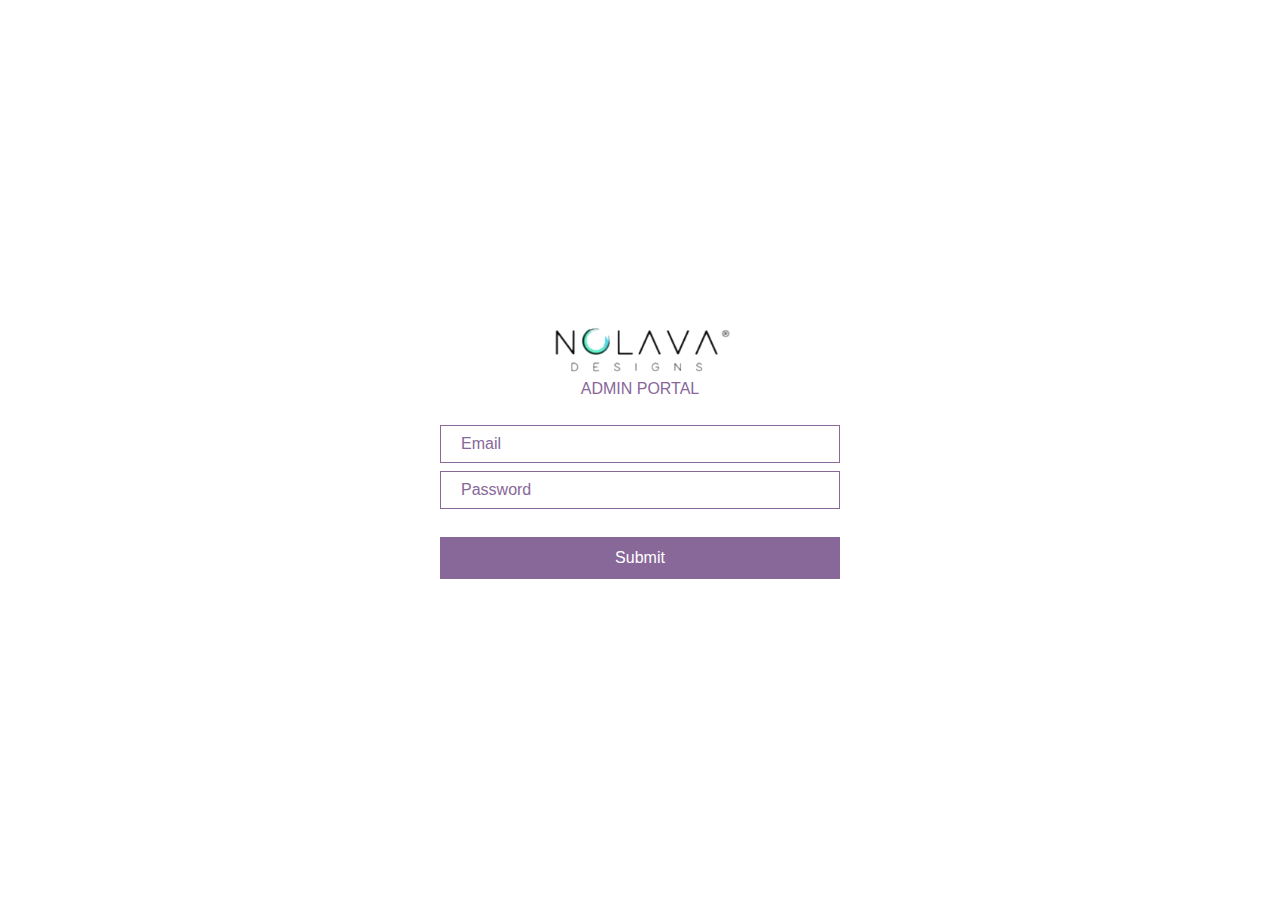
==== index.html @ 99cd1395 "files added" ====
<!doctype html>
<html lang="en">
  <head>
    <!-- Required meta tags -->
    <meta charset="utf-8">
    <meta name="viewport" content="width=device-width, initial-scale=1, shrink-to-fit=no">

    <!-- Bootstrap CSS -->
    <link rel="stylesheet" href="https://cdn.jsdelivr.net/npm/bootstrap@4.6.0/dist/css/bootstrap.min.css">

    <!-- fontawesome css -->
    <link rel="stylesheet" href="https://cdnjs.cloudflare.com/ajax/libs/font-awesome/5.15.3/css/all.min.css">
    
    <!-- style css -->
    <link rel="stylesheet" href="style/style.css">

    <title>nolava</title>
  </head>
  <body>
    
    <div class="wrapper">
        <img src="img/LOGO PNG.png" class="img-fluid logo w-25" alt="">
        <p class="text-purple">ADMIN PORTAL</p>
        <form action="">
            <input type="email" class="form-control w-100 my-2" placeholder="Email" name="" id="">
            <input type="password" class="form-control w-100 my-2" placeholder="Password" name="" id="">
            <input type="submit" class="btn btn-purple py-2" placeholder="Email" name="" id="">
        </form>
    </div>

    <!-- jquery -->
    <script src="https://code.jquery.com/jquery-3.5.1.slim.min.js"></script>
    
    <!-- popper js -->
    <script src="https://cdn.jsdelivr.net/npm/popper.js@1.16.1/dist/umd/popper.min.js"></script>

    <!-- bootstrap js -->
    <script src="https://cdn.jsdelivr.net/npm/bootstrap@4.6.0/dist/js/bootstrap.min.js"></script>

    <!-- main js -->
    <script src="js/main.js"></script>
  </body>
</html>
---- style/style.css ----
.wrapper{
    height: 100vh;
    width: 100vw;
    display: flex;
    justify-content: center;
    align-items: center;
    flex-direction: column;
}
body,html{
    overflow-x: hidden !important;
}
.logo.w-25 {
	width: 15% !important;
}
.text-purple{
    color: #886799;
}
.form-control.w-100 {
	width: 400px !important;
	border-radius: unset;
	border: 1px solid #886799;
	padding: 10px 20px;
}
.form-control::placeholder {
	color: #886799;
	opacity: 1;
}
input.btn.btn-purple.py-2 {
	width: 400px;
	background: #886799;
	color: white;
	border-radius: unset;
	margin-top: 20px;
}
input:focus{
    outline: unset !important;
    box-shadow: unset !important;
}
button:focus{
    outline: unset !important;
    box-shadow: unset !important;
}
textarea:focus{
    outline: unset !important;
    box-shadow: unset !important;
}
.header{
    background-color: #754E88;
    padding: 20px 0;
}
.header .container {
	max-width: 95%;
}

/* ======================================== */
.img-fluid.mainlogo {
	width: 150px;
}
.sidebar{
    background-color: #754E88;
    padding-top: 20px;
    -ms-flex: 0 0 20%;
	flex: 0 0 20%;
	max-width: 20%;
}
.mainContents{
    padding-top: 20px;
    -ms-flex: 0 0 80%;
	flex: 0 0 80%;
	max-width: 80%;
    padding-bottom: 30px;
}
.sidebar-sm{
    min-height: 100vh;
}
.text-white.active.text-decoration-none {
	font-weight: 700;
}
ul{
    list-style: none;
}
.mainBody ul li a {
	font-size: 20px;
	line-height: 2;
}
.card-1{
    background-color: #754E88;
    border-color: #754E88;
}
.card-2{
    background-color: #926BA5;
    border-color: #926BA5;
}
.card-3{
    background-color: #B18AC4;
    border-color: #B18AC4;
}
.card-4{
    background-color: #CAABD9;
    border-color: #CAABD9;
}
.card h1 {
	font-size: 65px;
	font-weight: 600;
}
.mainContents {
	padding-top: 20px;
	-ms-flex: 0 0 79%;
	flex: 0 0 79%;
	max-width: 79%;
}
table{
    margin: 0 !important;
}
td{
    border: unset !important;
}
table td p{
    margin: unset !important;
}
.fs-14{
    font-size: 14px;
}
.card{
    border: unset;
}
.btn-purple{
    background-color: #754E88;
    color: white !important;
    padding: 20px;
    border-radius: unset;
}

.accordion .card-header {
	background: unset;
    padding: 0 !important;
}
.btn.btn-link.btn-block.text-left.text-purple.text-decoration-none {
	border: 2px solid #754E88;
	border-radius: unset !important;
	margin: 10px 0;
    padding: 15px;
    position: relative;
}
.card.border-radius-0 {
	border-radius: unset;
}
.btn.btn-link.btn-block.text-left.text-purple.text-decoration-none span {
	background-color: #754E88;
	height: 100% !important;
	display: inline-block;
	position: absolute;
	width: 100px;
	display: inline-flex;
	justify-content: center;
	align-items: center;
	color: white;
	top: 0;
	right: 0;
}
.accordion .card-body {
	border: 1px solid #754E88;
	height: 400px;
	overflow-x: hidden !important;
	overflow-y: scroll;
    padding: 15px;
}

input[type="file"] {
    display: none;
}
.custom-file-upload {
	border: 1px solid #754E88;
	padding: 45px;
	font-size: 30px;
	text-align: center;
    color: #D1D1D1;
}
label.mt-4.custom-sound-upload {
	border: 1px solid #754E88;
	padding: 15px;
	width: 100%;
	display: block;
	text-align: center;
	color: #754E88;
}
.changeForm .form-control {
	border: 1px solid #754E88;
	border-radius: unset;
	margin: 10px 0;
	display: block;
	height: 60px;
    color: #754E88;
}
.changeForm textarea{
    height: 100px !important;
}
select, option{
    color: #754E88;
}
textarea.form-control.h-75 {
	height: 170px !important;
}
#exampleModal {
	background: rgba(255,255,255,0.3);
}

.custom-modal-upload {
	border: 1px solid #754E88;
	padding: 45px;
	font-size: 30px;
	text-align: center;
	color: #D1D1D1;
	width: 100%;
	margin-top: 10px;
}
.form-control.my-2.mm {
	border: 1px solid #754E88;
	border-radius: 0;
	padding: 10px !important;
	height: 40px;
}
.mm::placeholder{
    color: grey;
}
.modal-content {
	border-radius: unset;
}
.modal-body {
	padding-top: 0;
}
.fa.fa-2x.fa-bars.text-white {
	position: absolute;
	right: 20px;
	top: 0;
	display: none;
}


@media screen and (max-width:925px){
    .card h1 {
        font-size: 55px;
    }
    td {
        font-size: 14px;
    }
    .col-md-3.p-3 p {
        font-size: 13px;
    }
    td {
        font-size: 14px;
        padding: 4px !important;
    }
}

@media screen and (max-width:800px){
    .fa.fa-2x.fa-bars.text-white {
        display: inline-block;
    }
    .sidebar {
        display: none;
    }
    .mainContents {
        -ms-flex: 0 0 100%;
        flex: 0 0 100%;
        max-width: 100%;
        padding: 20px 35px;
    }
    .header{
        position: fixed;
        width: 100%;
        z-index: 2;
    }
    .sidebar {
        position: fixed;
        min-width: 300px !important;
        z-index: 1;
        left: 0;
        top: 85px;
        height: 100%;
    }
    .mainContents {
        padding-top: 100px;
    }
}
@media screen and (max-width:500px){
    .table td:last-child {
        display: none;
    }
}
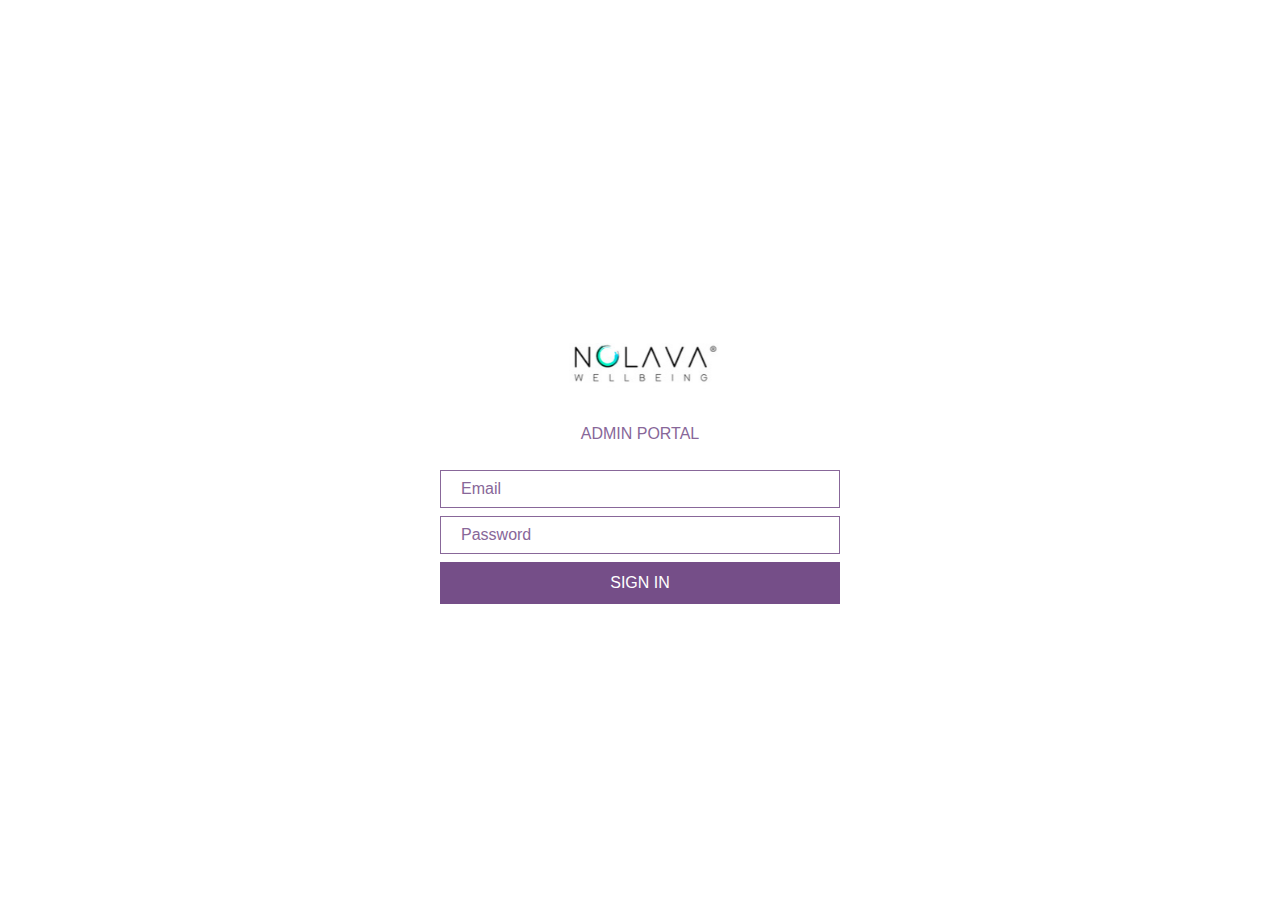
==== commit a2e85422: "fixed issues" ====
--- a/index.html
+++ b/index.html
@@ -19,12 +19,12 @@
   <body>
     
     <div class="wrapper">
-        <img src="img/LOGO PNG.png" class="img-fluid logo w-25" alt="">
+        <img src="img/login-logo.png" class="img-fluid logo w-25" alt="">
         <p class="text-purple">ADMIN PORTAL</p>
         <form action="">
             <input type="email" class="form-control w-100 my-2" placeholder="Email" name="" id="">
             <input type="password" class="form-control w-100 my-2" placeholder="Password" name="" id="">
-            <input type="submit" class="btn btn-purple py-2" placeholder="Email" name="" id="">
+            <a href="dashboard.html" class="btn btn-purple py-2 w-100">SIGN IN</a>
         </form>
     </div>
 
--- a/style/style.css
+++ b/style/style.css
@@ -8,6 +8,9 @@
 }
 body,html{
     overflow-x: hidden !important;
+}
+.fs-21{
+    font-size: 21px;
 }
 .logo.w-25 {
 	width: 15% !important;
@@ -276,7 +279,7 @@
         min-width: 300px !important;
         z-index: 1;
         left: 0;
-        top: 85px;
+        top: 82px;
         height: 100%;
     }
     .mainContents {
@@ -287,4 +290,14 @@
     .table td:last-child {
         display: none;
     }
+}
+
+@media screen and (max-width:410px){
+    .form-control.w-100 {
+        width: 350px !important;
+        margin: auto;
+    }
+    input.btn.btn-purple.py-2 {
+        width: 350px;
+    }
 }